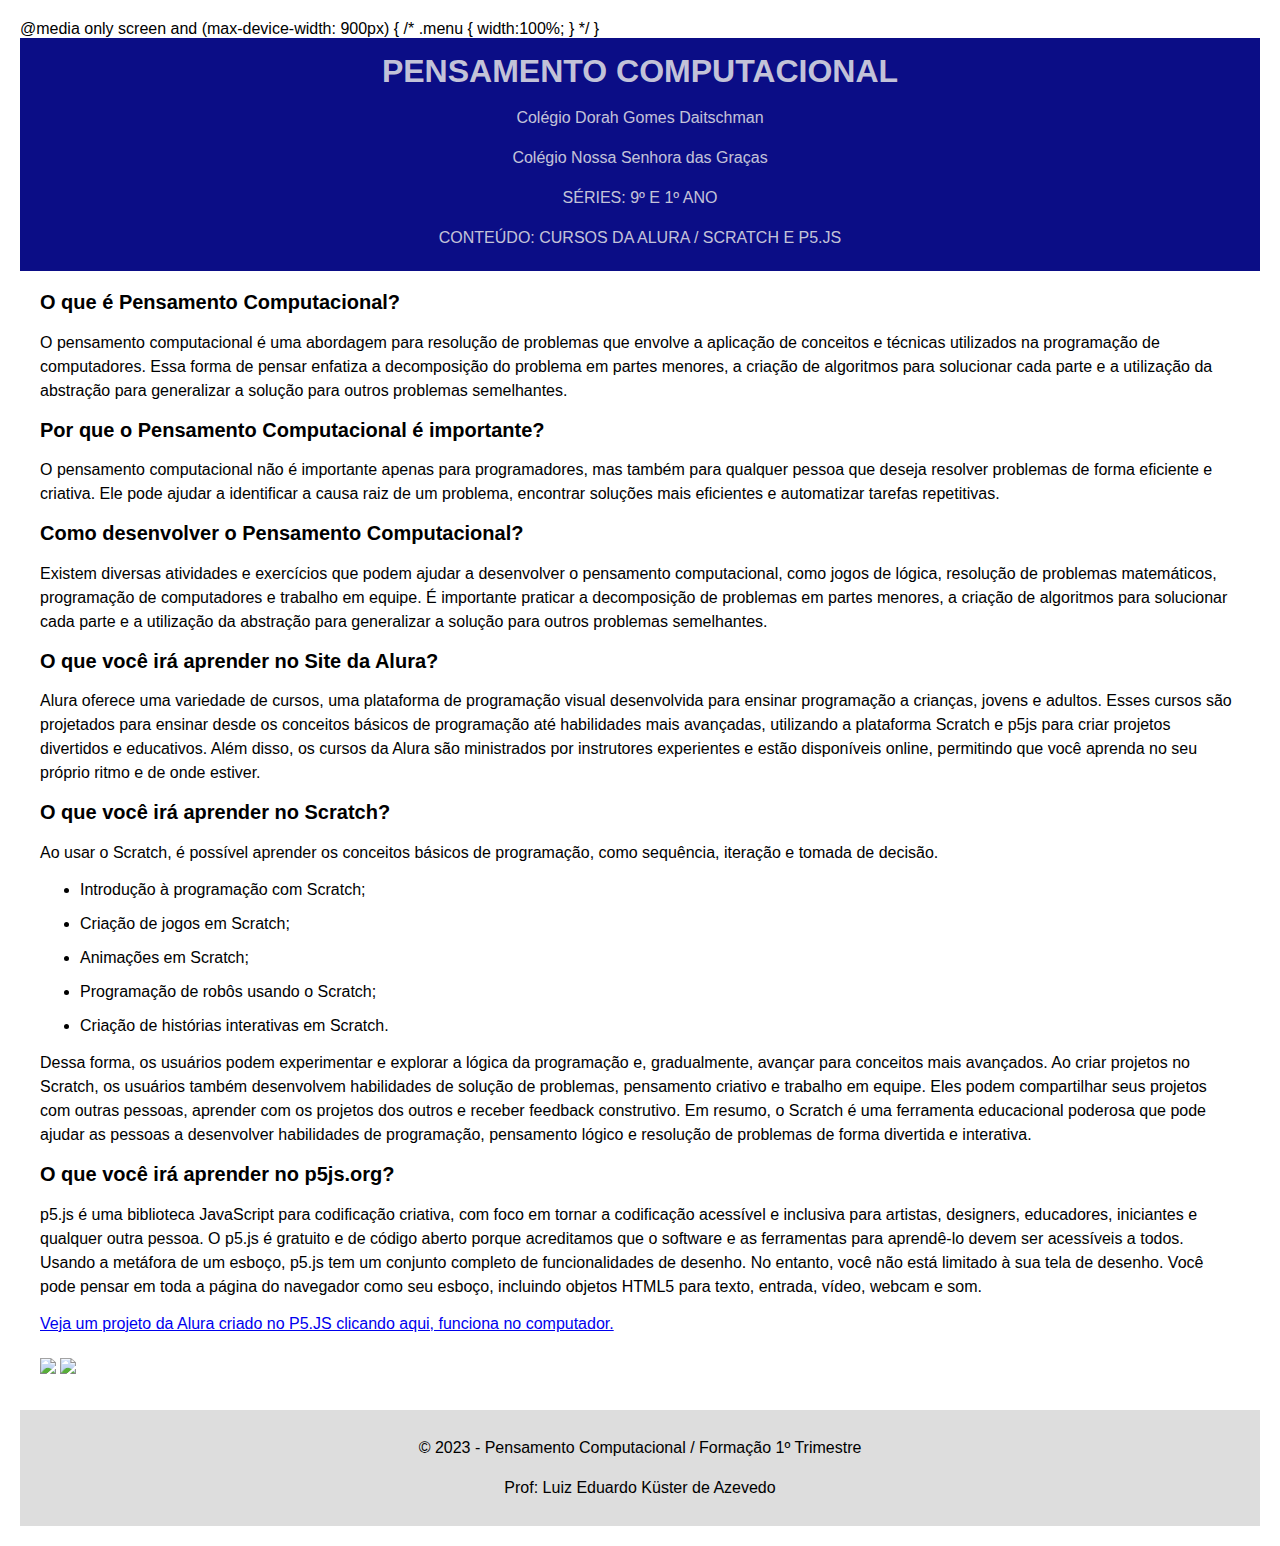
==== index.html @ 2f28a9a3 "tamanho da tela" ====
<!DOCTYPE html>
<html lang="pt-br">
  
  @media only screen and (max-device-width: 900px) {
    /* .menu { width:100%; } */
    }

<head>
  <meta charset="UTF-8">
  <meta name="viewport" content="width=device-width, initial-scale=2.0">
  <title>Pensamento Computacional</title>
  <link rel="stylesheet" href="style.css" media="screen">
</head>

<body>
  <header>
    <h1>PENSAMENTO COMPUTACIONAL</h1>
    <p>
      Colégio Dorah Gomes Daitschman
     </p>
     <p> 
      Colégio Nossa Senhora das Graças
    </p>
    <p>
      SÉRIES: 9º E 1º ANO 
    </p>
    <p>
      CONTEÚDO: CURSOS DA ALURA / SCRATCH E P5.JS
    </P>
  </header>
  <main>
    <div>
      <h2>O que é Pensamento Computacional?</h2>
      <p>O pensamento computacional é uma abordagem para resolução de problemas que envolve a aplicação de conceitos e
        técnicas utilizados na programação de computadores. Essa forma de pensar enfatiza a decomposição do problema em
        partes menores, a criação de algoritmos para solucionar cada parte e a utilização da abstração para generalizar
        a solução para outros problemas semelhantes.</p>
    </div>
    <div>
      <h2>Por que o Pensamento Computacional é importante?</h2>
      <p>O pensamento computacional não é importante apenas para programadores, mas também para qualquer pessoa que
        deseja resolver problemas de forma eficiente e criativa. Ele pode ajudar a identificar a causa raiz de um
        problema, encontrar soluções mais eficientes e automatizar tarefas repetitivas.</p>
    </div>
    <div>
      <h2>Como desenvolver o Pensamento Computacional?</h2>
      <p>Existem diversas atividades e exercícios que podem ajudar a desenvolver o pensamento computacional, como jogos
        de lógica, resolução de problemas matemáticos, programação de computadores e trabalho em equipe. É importante
        praticar a decomposição de problemas em partes menores, a criação de algoritmos para solucionar cada parte e a
        utilização da abstração para generalizar a solução para outros problemas semelhantes.</p>
    </div>
    <div>
      <h2>O que você irá aprender no Site da Alura?</h2>
      <p>Alura oferece uma variedade de cursos, uma plataforma de programação visual desenvolvida para
        ensinar programação a crianças, jovens e adultos.
        Esses cursos são projetados para ensinar desde os conceitos básicos de programação até habilidades mais
        avançadas, utilizando a plataforma Scratch e p5js para criar projetos divertidos e educativos. Além disso, os
        cursos da Alura são ministrados por instrutores experientes e estão disponíveis online, permitindo que você
        aprenda no
        seu próprio ritmo e de onde estiver.
      </p>
    </div>
    <div>
      <h2>O que você irá aprender no Scratch?</h2>
      <p>Ao usar o Scratch, é possível aprender os conceitos básicos de programação, como sequência, iteração e tomada
        de decisão.
      <ul>
        <li>Introdução à programação com Scratch;<p>
        <li>Criação de jogos em Scratch;<p>
        <li>Animações em Scratch;<p>
        <li>Programação de robôs usando o Scratch;<p>
        <li>Criação de histórias interativas em Scratch.<p>
      </ul>
      <p>Dessa forma, os usuários podem experimentar e explorar a lógica da
        programação e, gradualmente, avançar para conceitos mais avançados.
        Ao criar projetos no Scratch, os usuários também desenvolvem habilidades de solução de problemas, pensamento
        criativo e trabalho em equipe. Eles podem compartilhar seus projetos com outras pessoas, aprender com os
        projetos dos outros e receber feedback construtivo.
        Em resumo, o Scratch é uma ferramenta educacional poderosa que pode ajudar as pessoas a desenvolver habilidades
        de programação, pensamento lógico e resolução de problemas de forma divertida e interativa.
      </p>
    </div>
    <div>
      <h2>O que você irá aprender no p5js.org?</h2>
      <p>p5.js é uma biblioteca JavaScript para codificação criativa, com foco em tornar a codificação acessível e
        inclusiva para artistas, designers, educadores, iniciantes e qualquer outra pessoa. O p5.js é gratuito e de
        código aberto porque acreditamos que o software e as ferramentas para aprendê-lo devem ser acessíveis a todos.
        Usando a metáfora de um esboço, p5.js tem um conjunto completo de funcionalidades de desenho. No entanto, você
        não está limitado à sua tela de desenho. Você pode pensar em toda a página do navegador como seu esboço,
        incluindo objetos HTML5 para texto, entrada, vídeo, webcam e som.</p>
      </div>
      
  <a href="https://editor.p5js.org/luiz.kuster.azevedo/full/6fDAyweuZ"> Veja um projeto da Alura criado no P5.JS clicando aqui, funciona no computador.</a></p> 
    
  <div>
    <p>
  <img src="Blocos scratch_page-0001.jpg" align="middle">
  <img src="Blocos scratch_page-0002.jpg" align="middle">
    </p>
  </div>
          
  </main>

  <footer>
    <p>&copy; 2023 - Pensamento Computacional / Formação 1º Trimestre</p>
  <p>Prof: Luiz Eduardo Küster de Azevedo</p>
  </footer>

</body>
</html>
---- style.css ----
body {
  margin: 20px;
  font-family: Arial, sans-serif;

}

header {
  background-color: #0b0d86;
  color: rgba(229, 228, 232, 0.863);
  text-align: center;
  padding: 5px;
}

h1 {
  margin: 10px;
}

main {
  padding: 20px;
}

section {
  margin-bottom: 20px;
}

h2 {
  font-size: 20px;
  margin-top: 0;

}

p {
  line-height: 1.5;
}

footer {
  background-color: #ddd;
  padding: 10px;
  text-align: center;
}
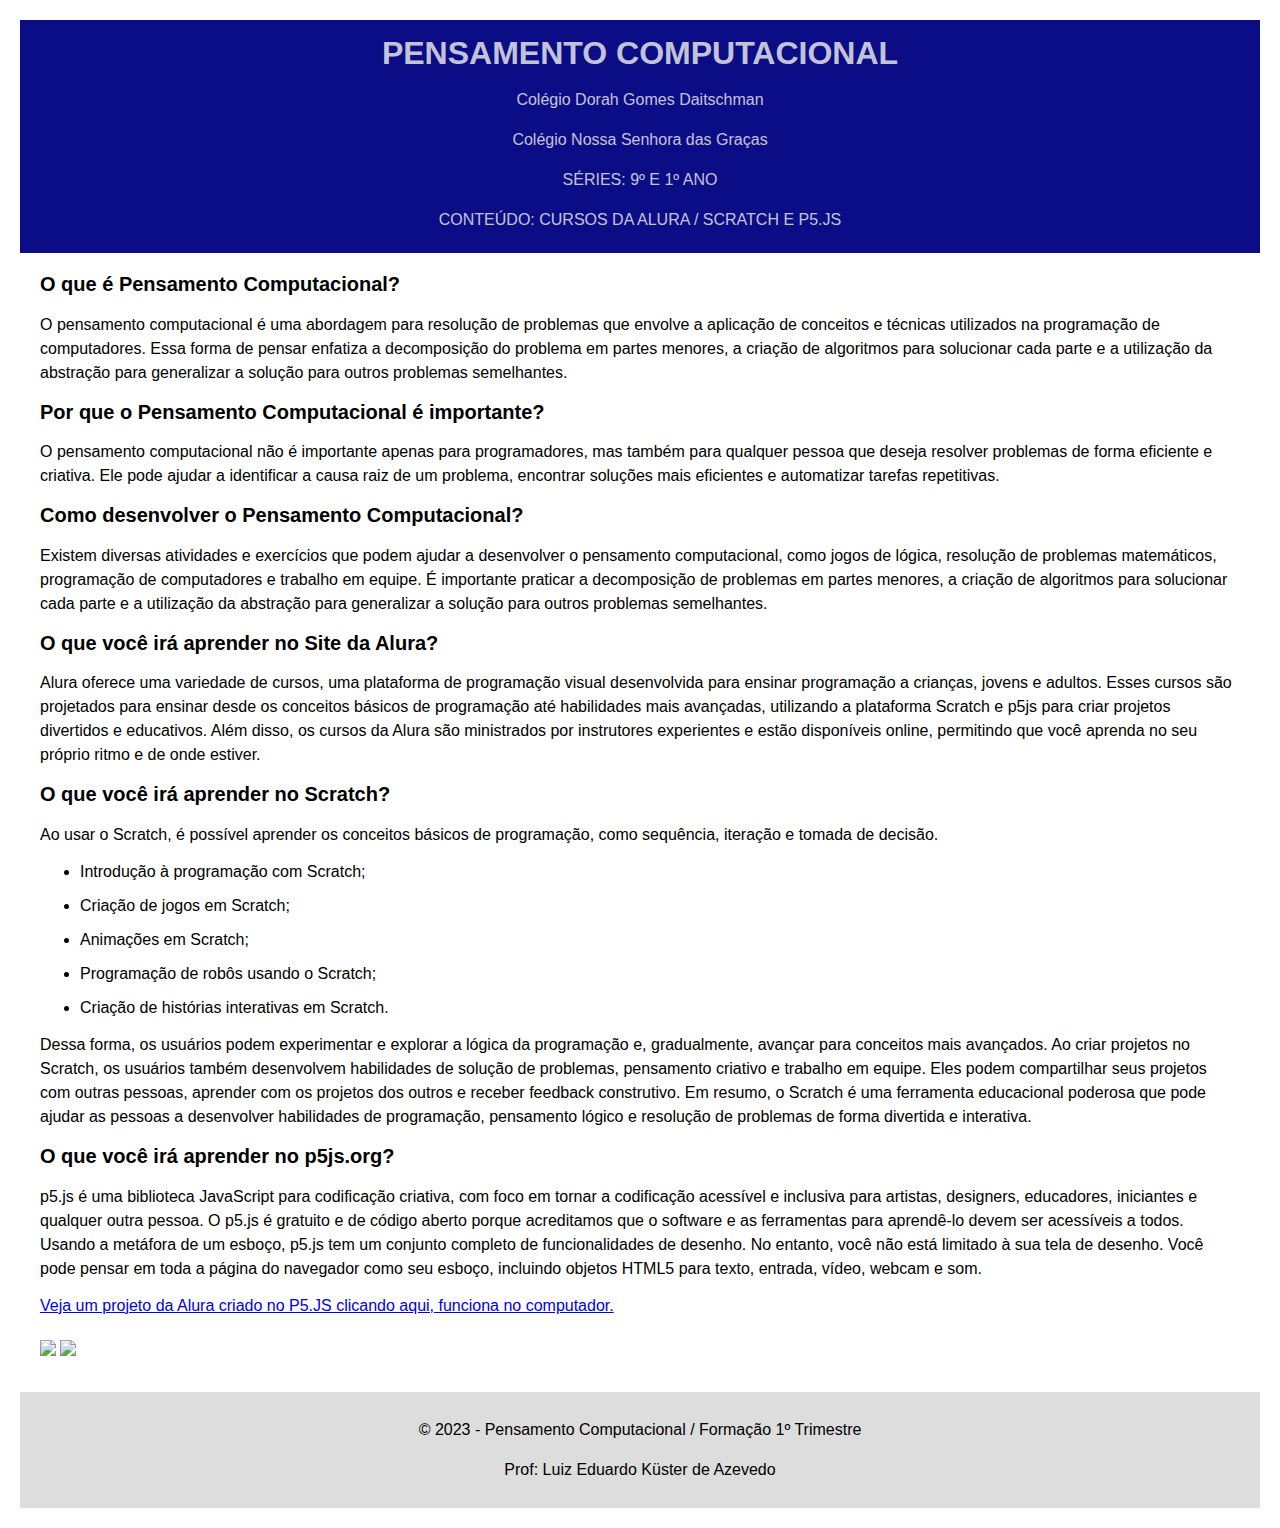
==== commit 04ea0dca: "tamanho da tela" ====
--- a/index.html
+++ b/index.html
@@ -1,10 +1,7 @@
 <!DOCTYPE html>
 <html lang="pt-br">
   
-  @media only screen and (max-device-width: 900px) {
-    /* .menu { width:100%; } */
-    }
-
+  
 <head>
   <meta charset="UTF-8">
   <meta name="viewport" content="width=device-width, initial-scale=2.0">
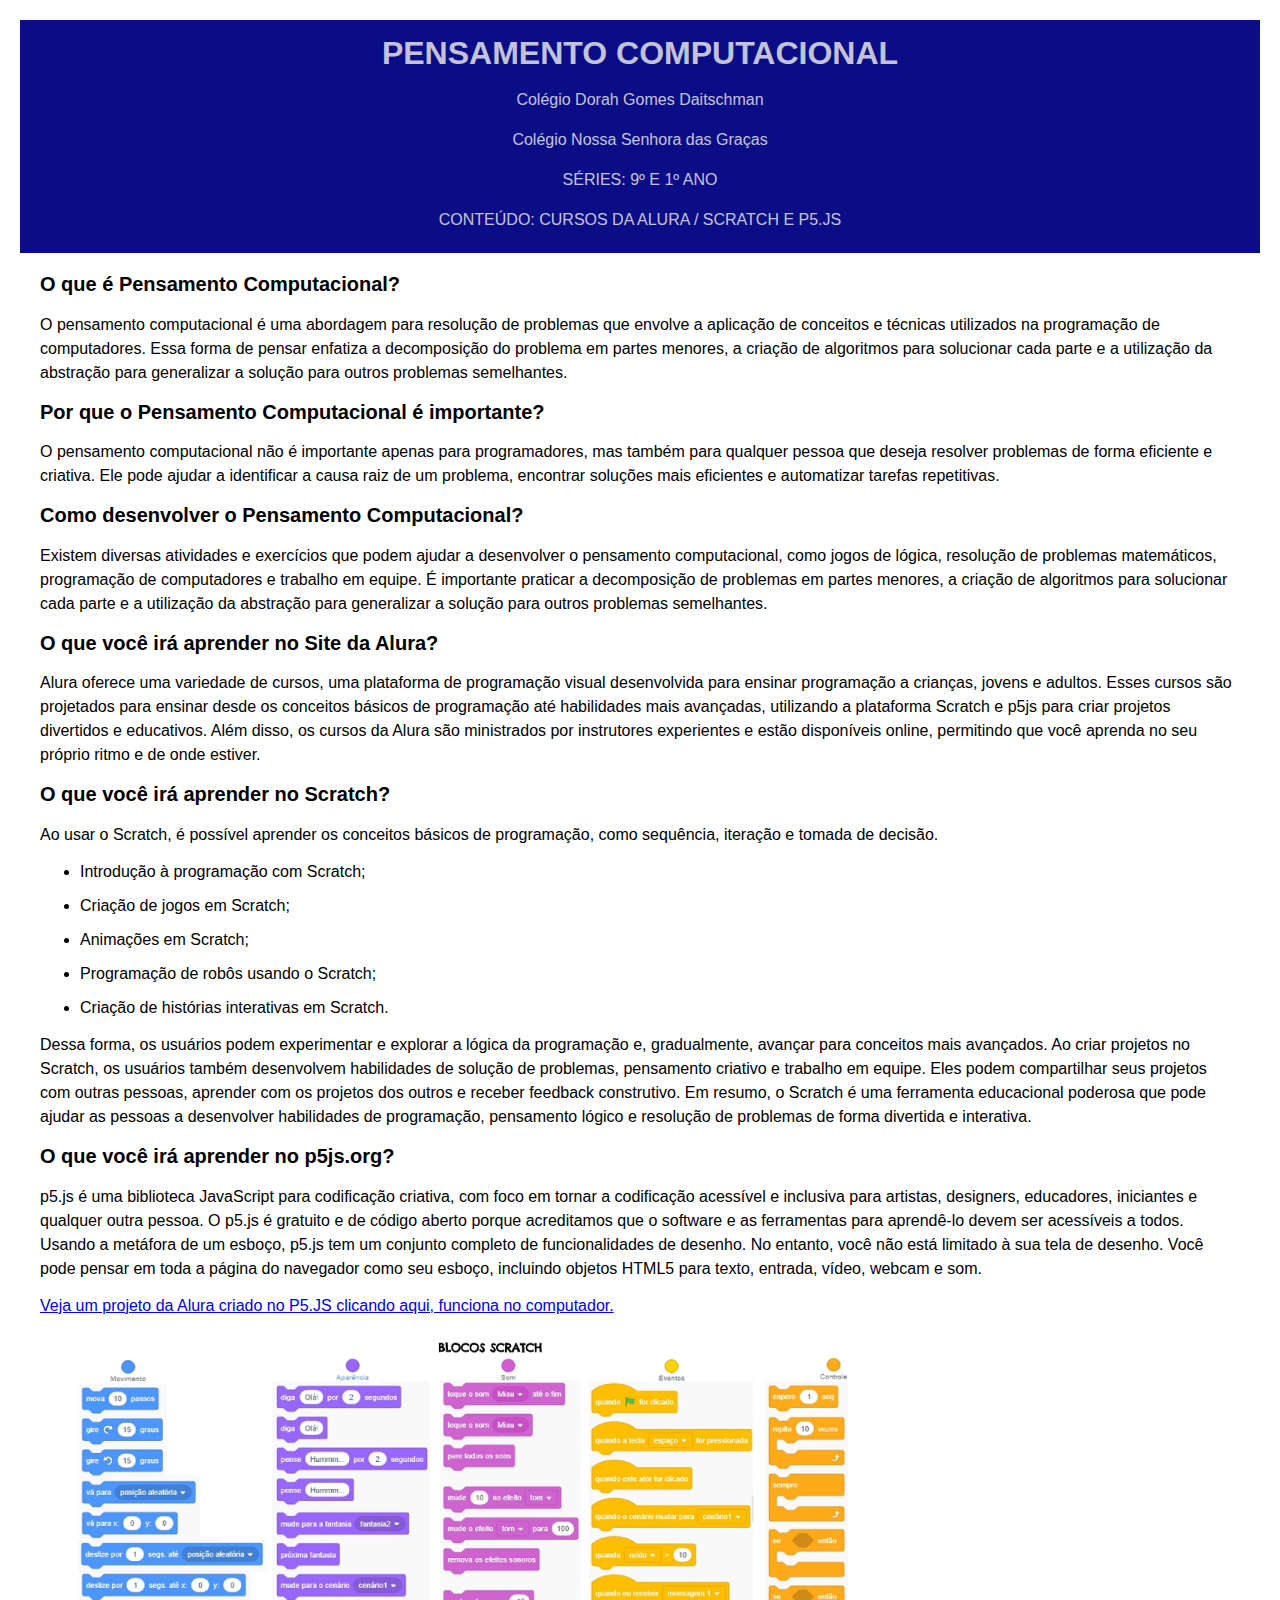
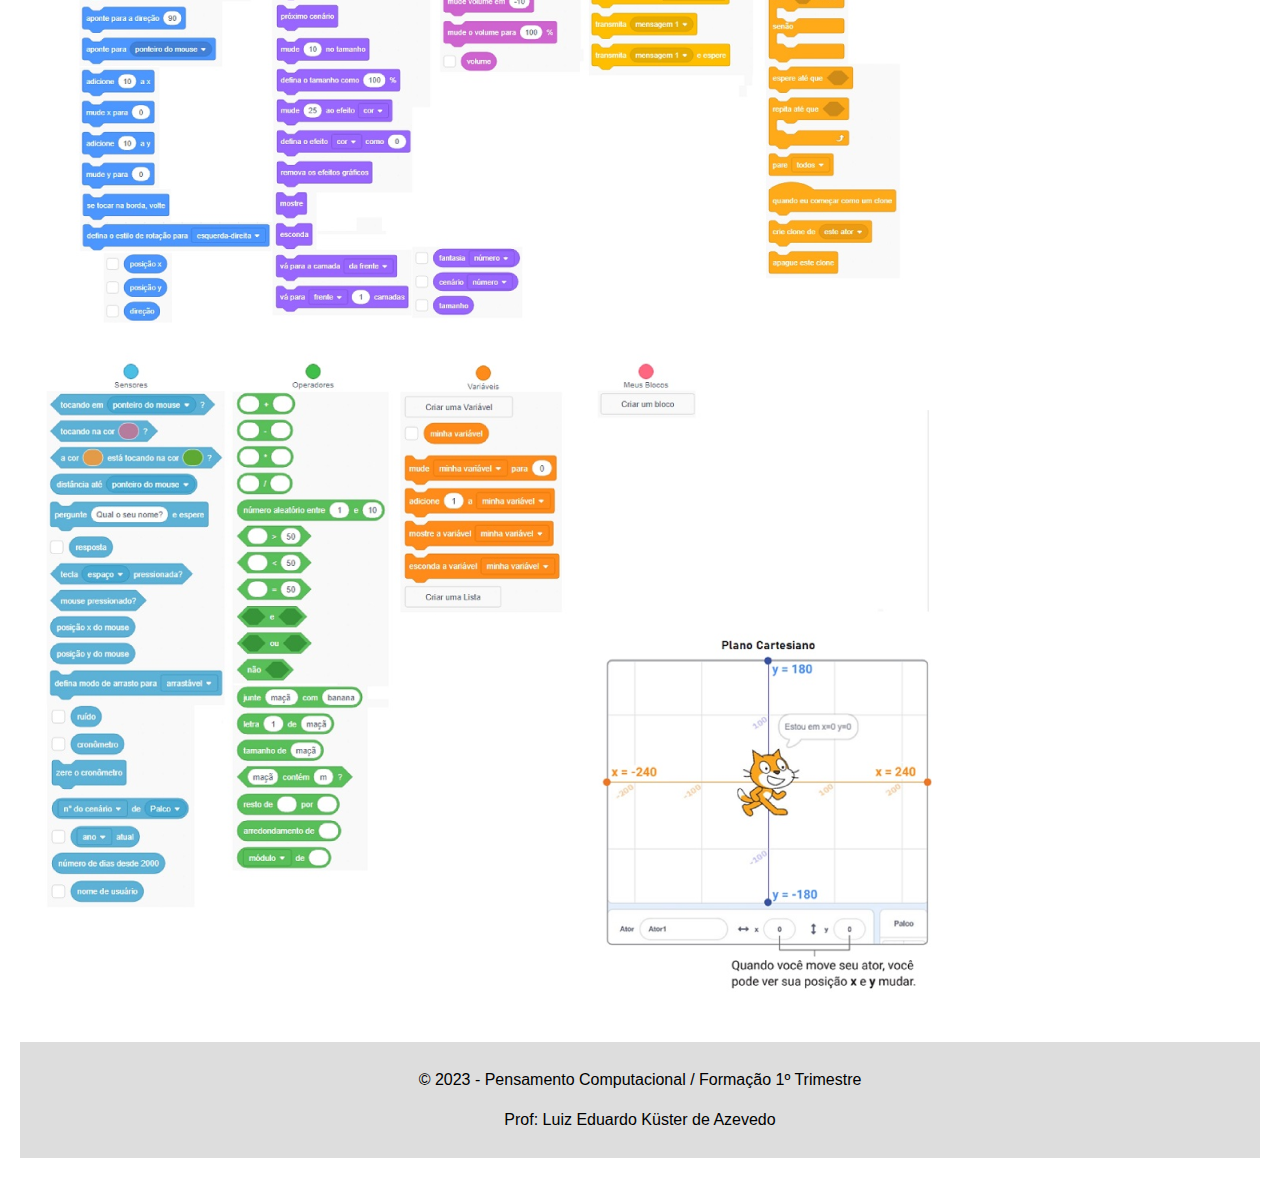
==== commit 3bcd67de: "mudança de extensão nas imagens" ====
--- a/index.html
+++ b/index.html
@@ -1,6 +1,5 @@
 <!DOCTYPE html>
-<html lang="pt-br">
-  
+<html lang="pt-br">  
   
 <head>
   <meta charset="UTF-8">
@@ -91,8 +90,8 @@
     
   <div>
     <p>
-  <img src="Blocos scratch_page-0001.jpg" align="middle">
-  <img src="Blocos scratch_page-0002.jpg" align="middle">
+  <img src="Blocos scratch_page-0001.png" align="middle">
+  <img src="Blocos scratch_page-0002.png" align="middle">
     </p>
   </div>
           
--- a/style.css
+++ b/style.css
@@ -1,4 +1,3 @@
-
 body {
   margin: 20px;
   font-family: Arial, sans-serif;
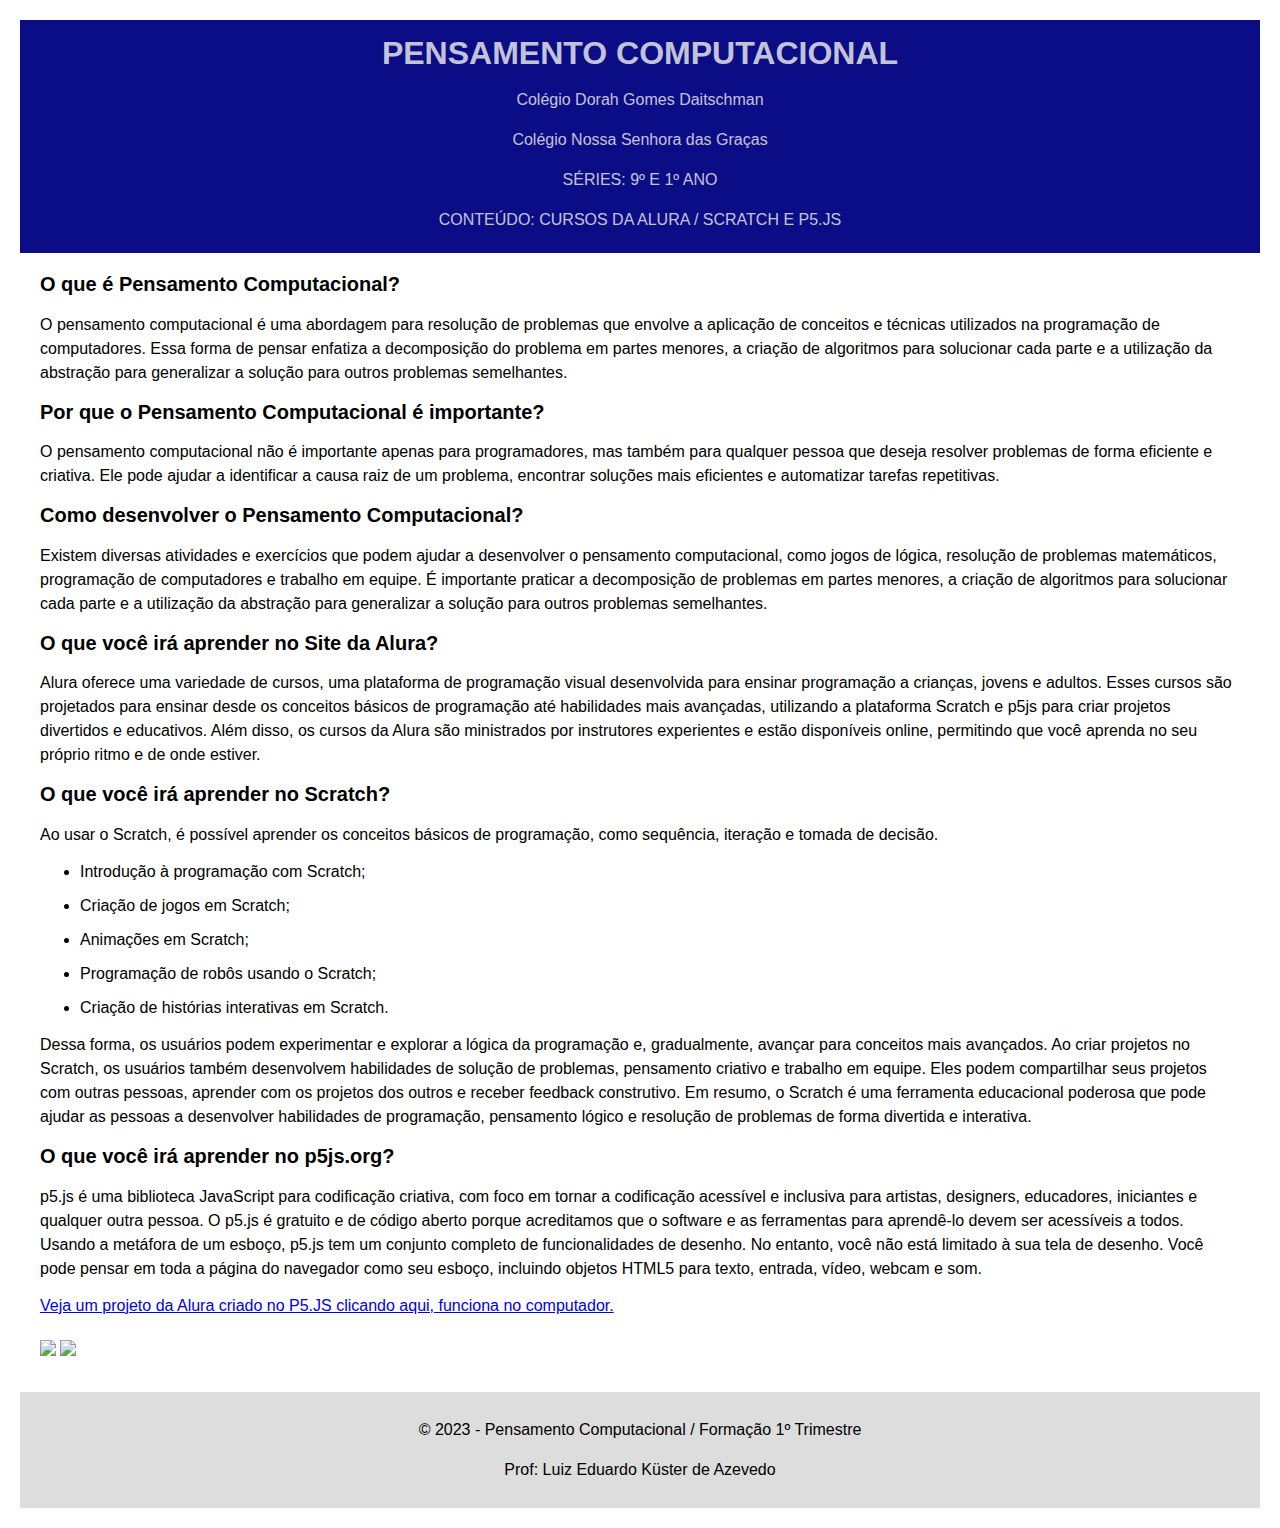
==== commit 0f4467cf: "extensão jpg" ====
--- a/index.html
+++ b/index.html
@@ -90,8 +90,8 @@
     
   <div>
     <p>
-  <img src="Blocos scratch_page-0001.png" align="middle">
-  <img src="Blocos scratch_page-0002.png" align="middle">
+  <img src="Blocos scratch_page-0001.jpg" align="middle">
+  <img src="Blocos scratch_page-0002.jpg" align="middle">
     </p>
   </div>
           
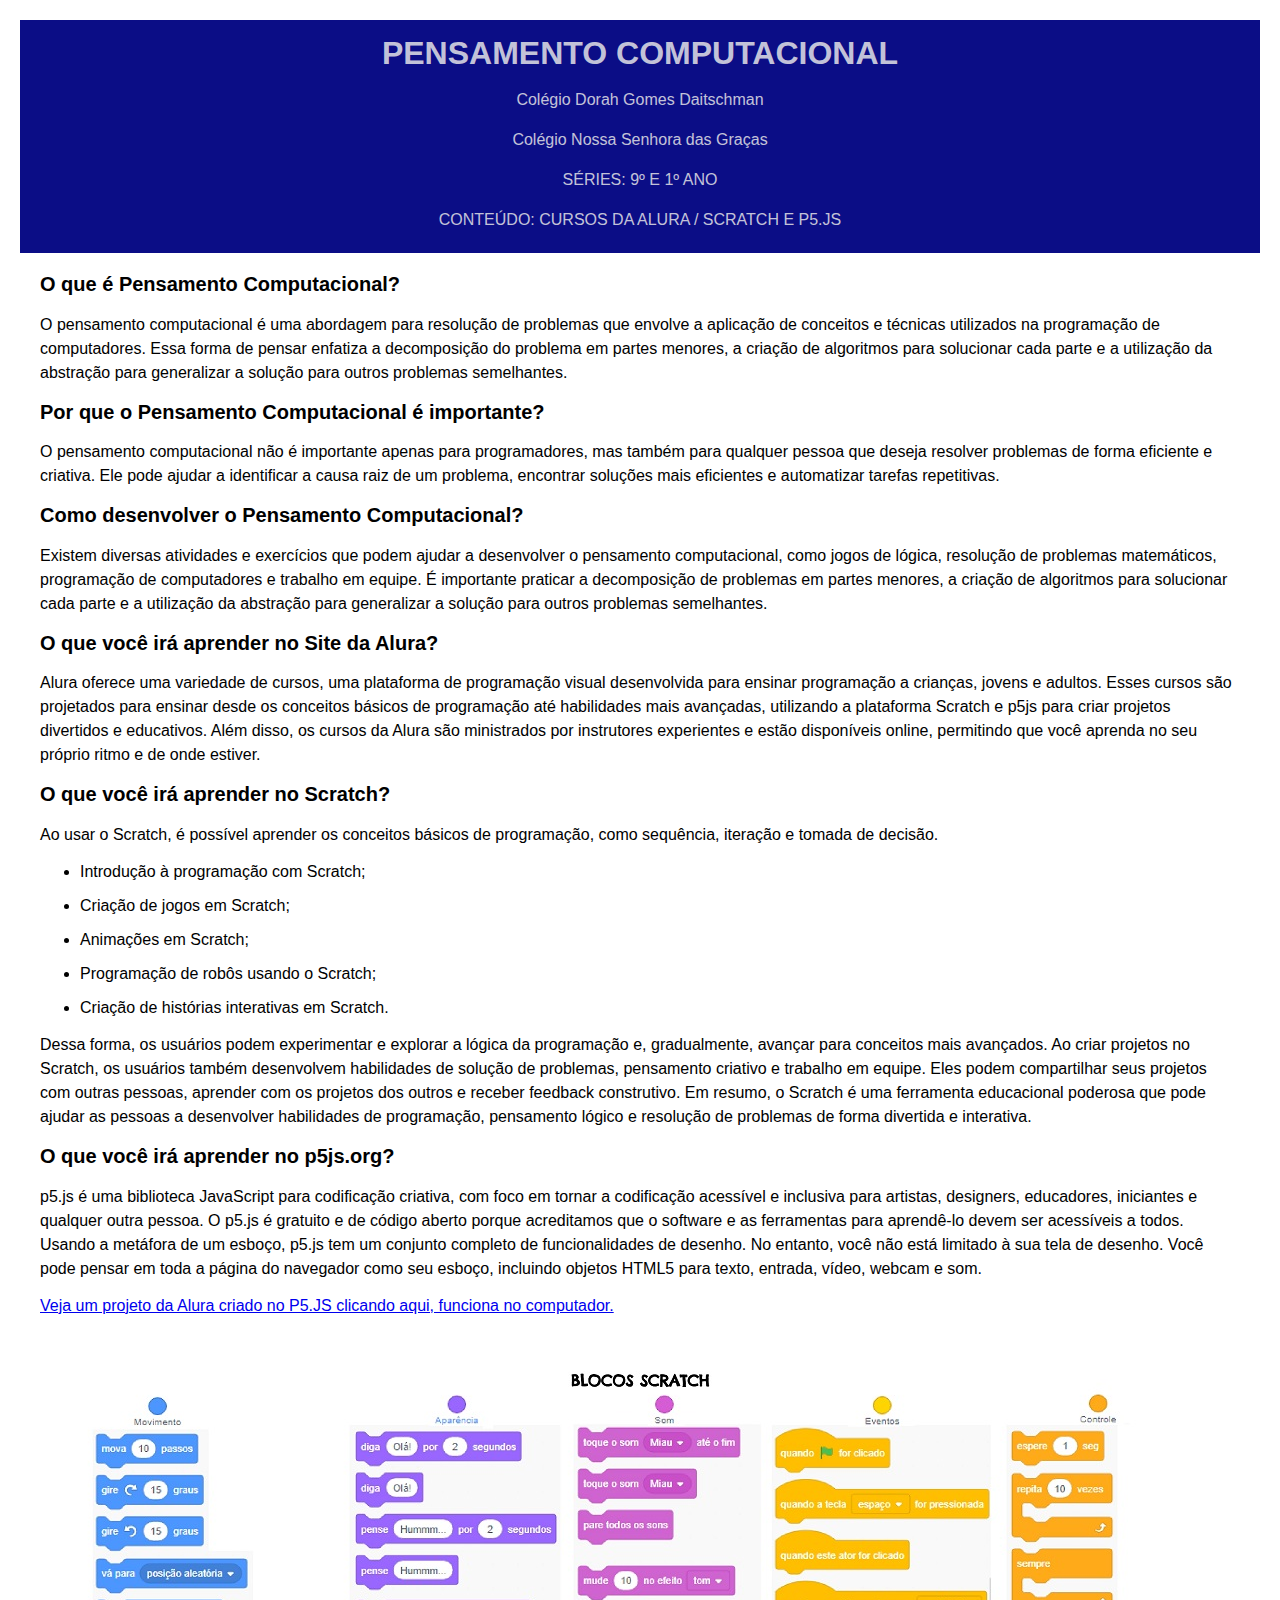
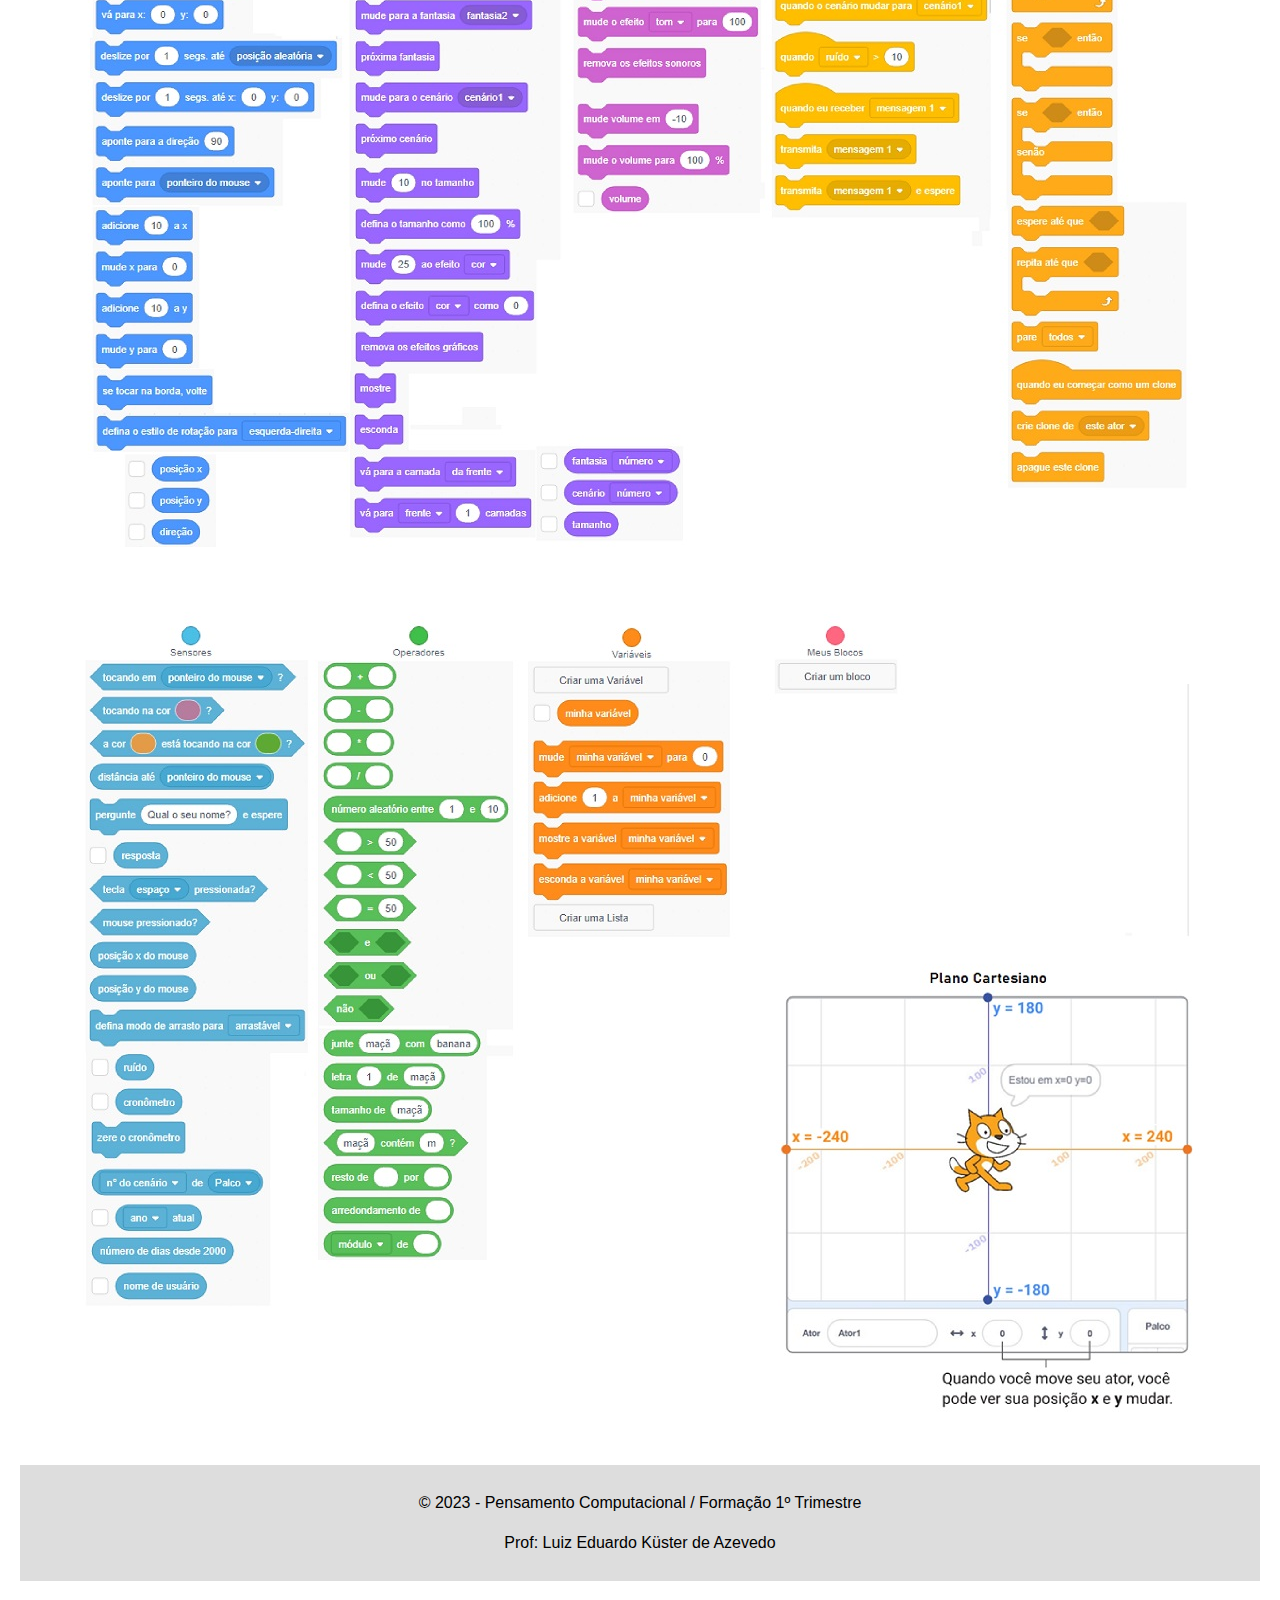
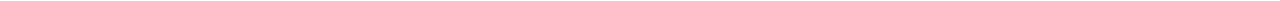
==== commit 90fbabb2: "extensão jpg" ====
--- a/index.html
+++ b/index.html
@@ -91,6 +91,7 @@
   <div>
     <p>
   <img src="Blocos scratch_page-0001.jpg" align="middle">
+  
   <img src="Blocos scratch_page-0002.jpg" align="middle">
     </p>
   </div>
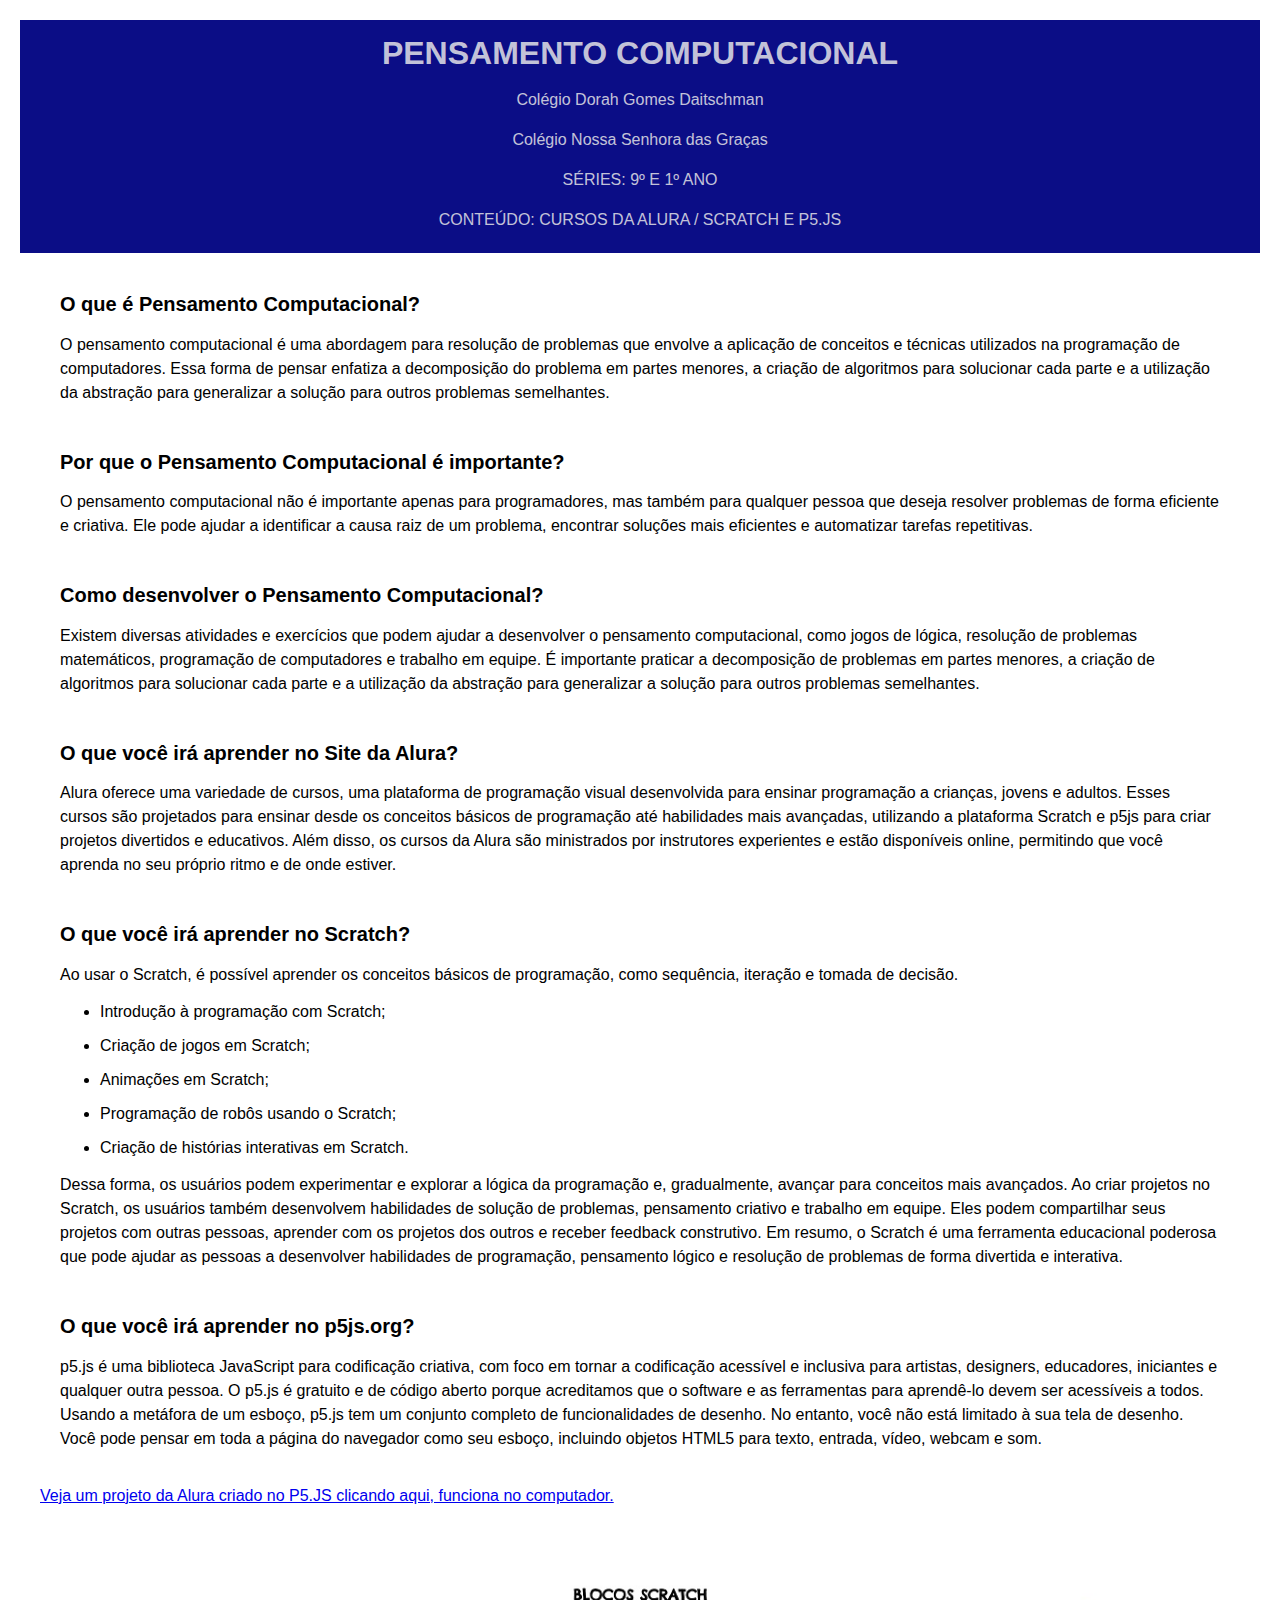
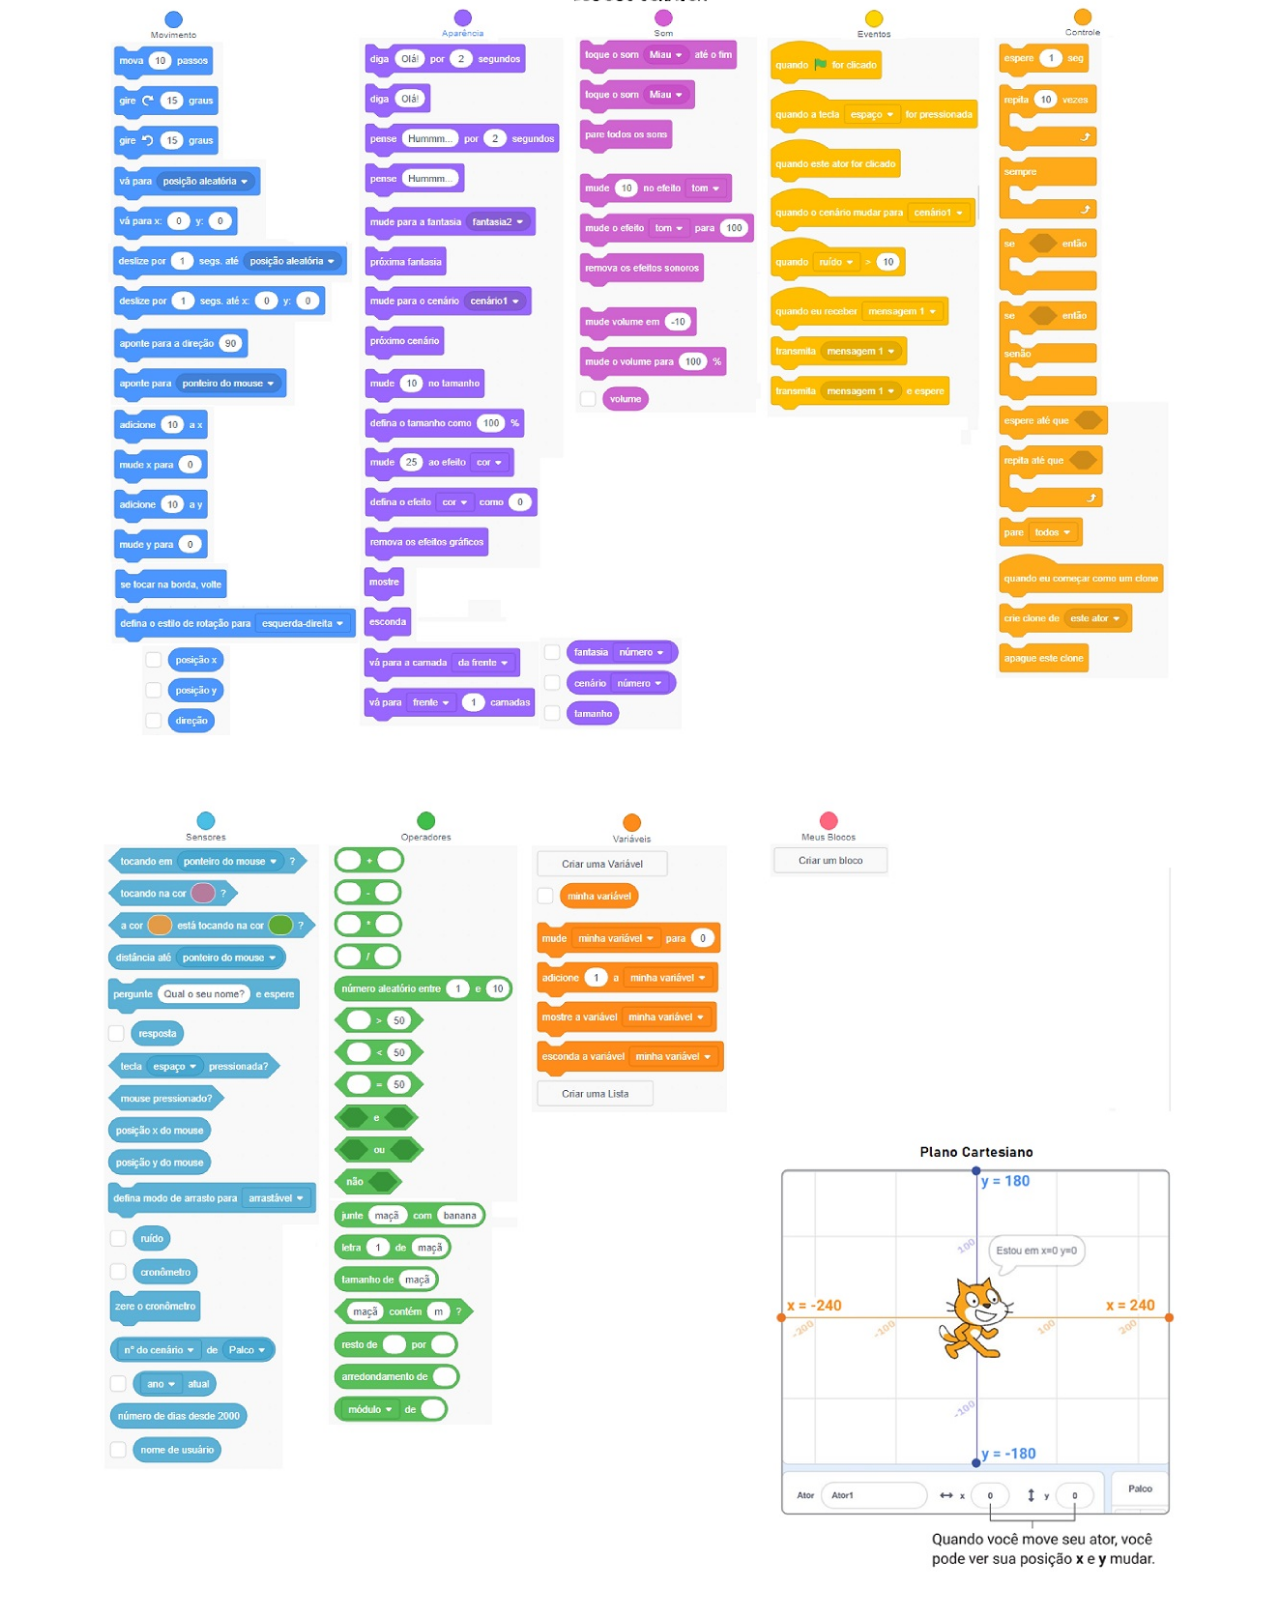
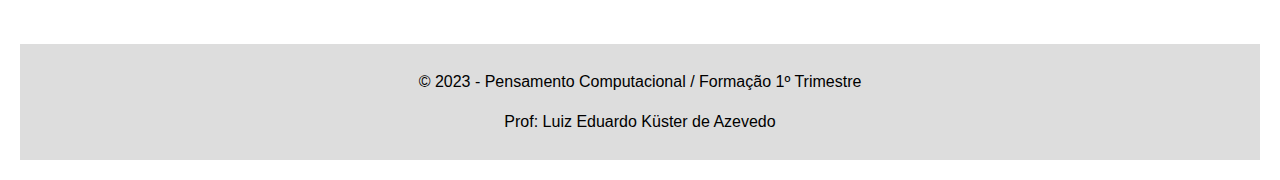
==== commit a934d581: "responsividade" ====
--- a/index.html
+++ b/index.html
@@ -6,6 +6,26 @@
   <meta name="viewport" content="width=device-width, initial-scale=2.0">
   <title>Pensamento Computacional</title>
   <link rel="stylesheet" href="style.css" media="screen">
+</head>
+<style>
+  .container {
+      display: -webkit-flex;
+      -webkit-flex-wrap: wrap;
+      display: flex;
+      flex-wrap: wrap;
+      background-color: grey;
+  }
+
+  img {
+      width: 100%;
+  }
+
+  div {
+      flex: 1;
+      padding: 10px;
+      margin: 10px;
+  }
+</style>
 </head>
 
 <body>
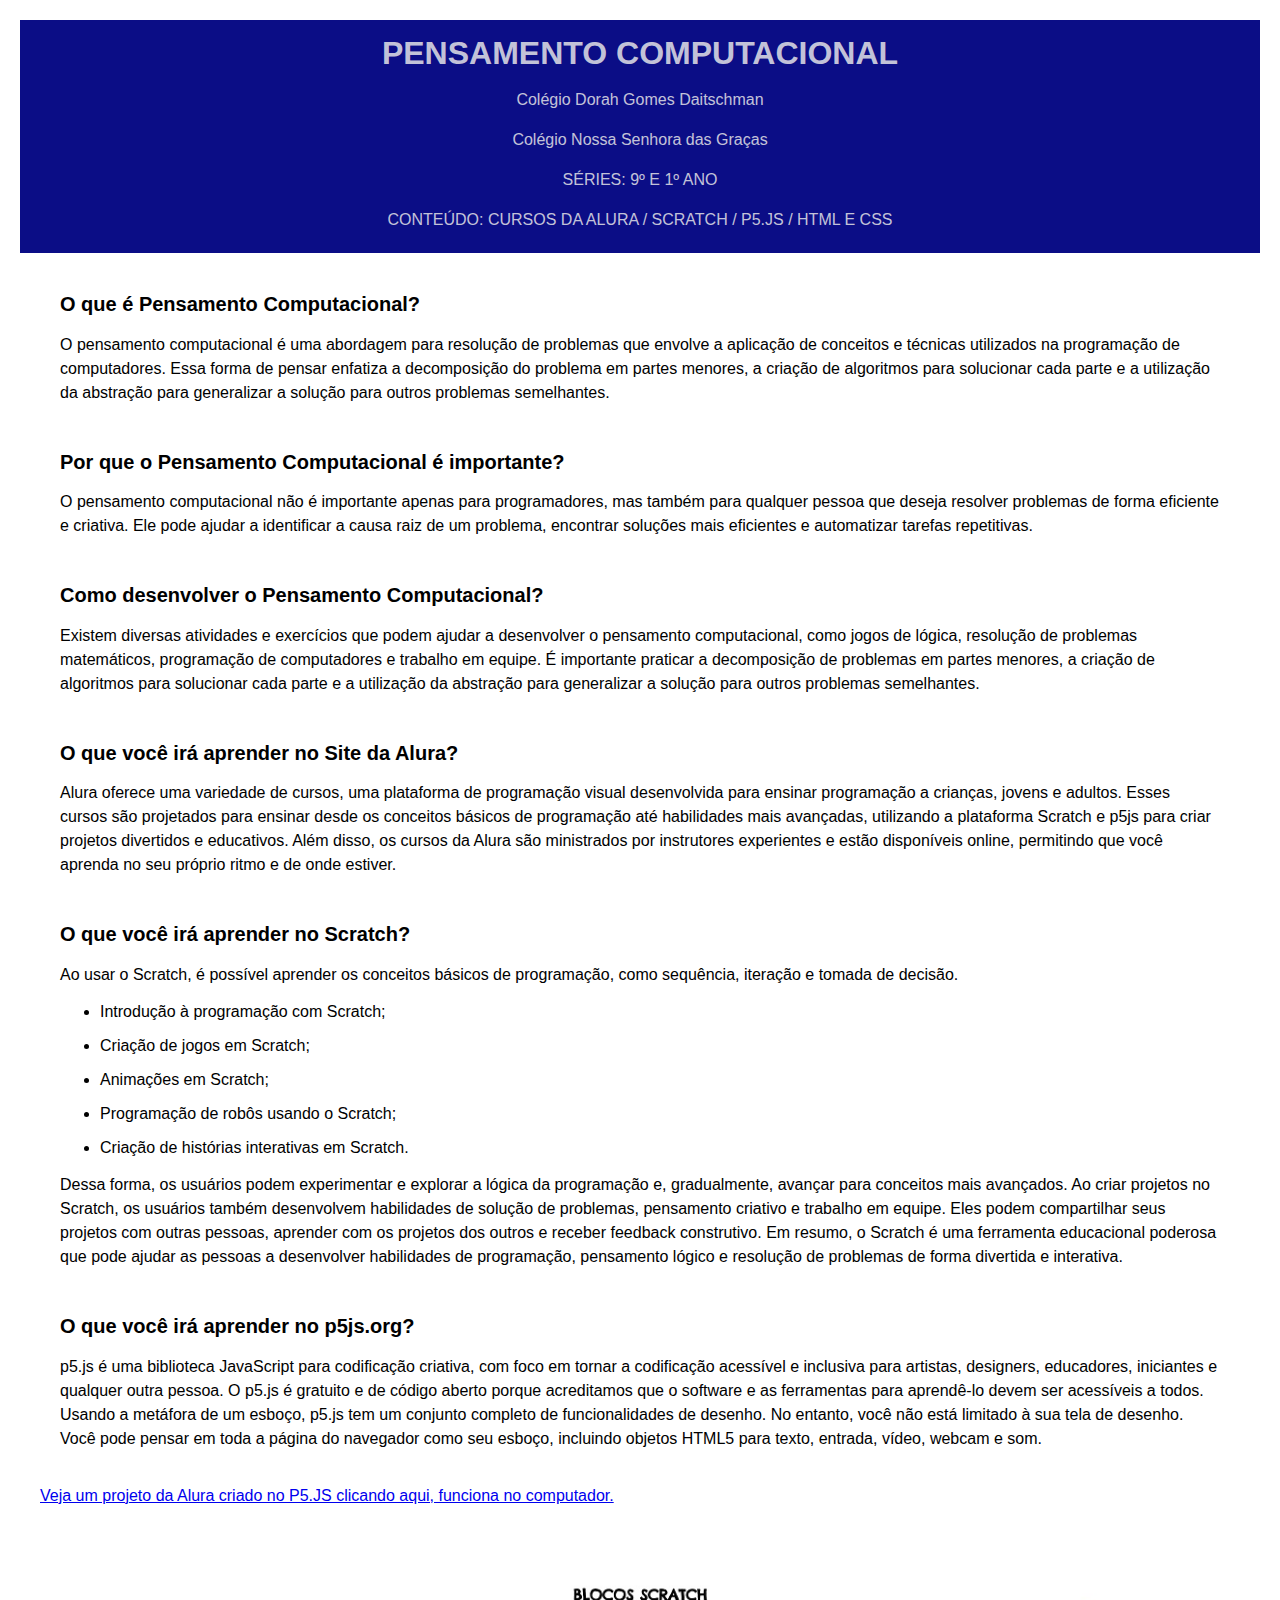
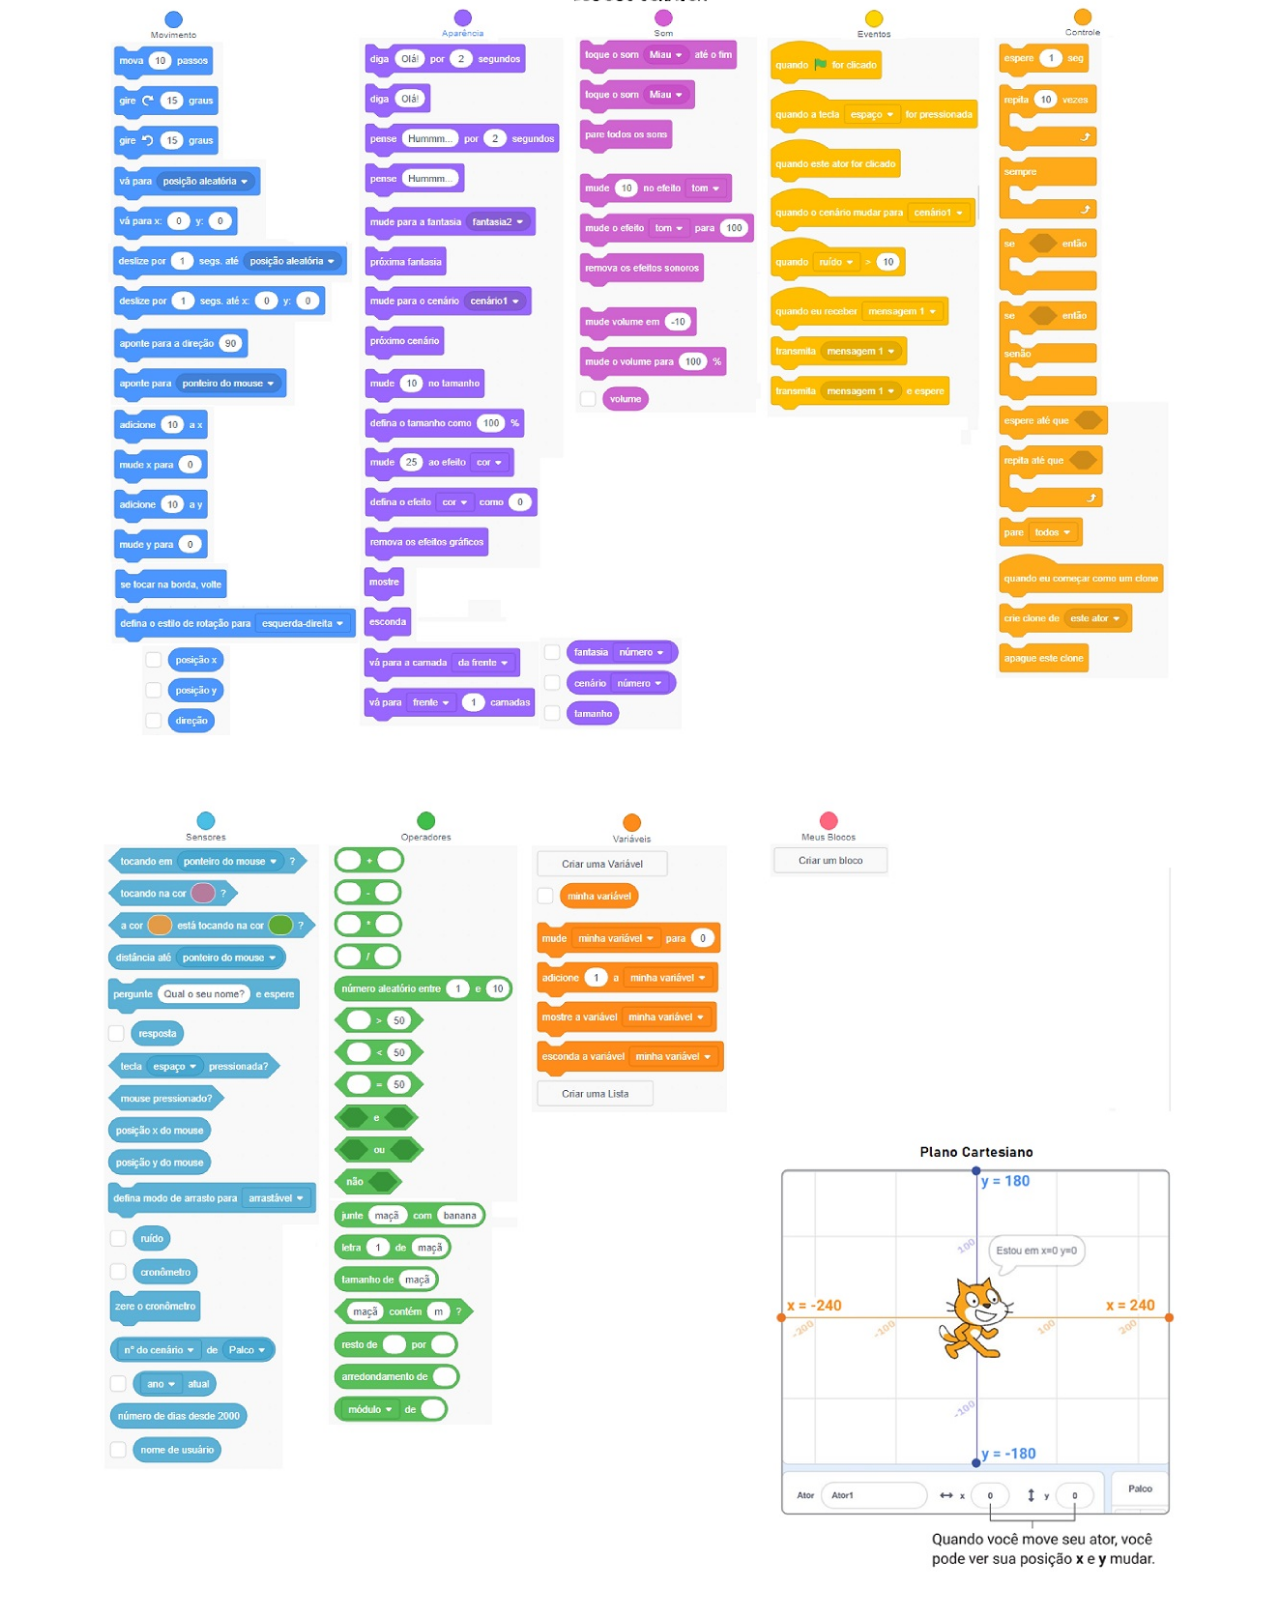
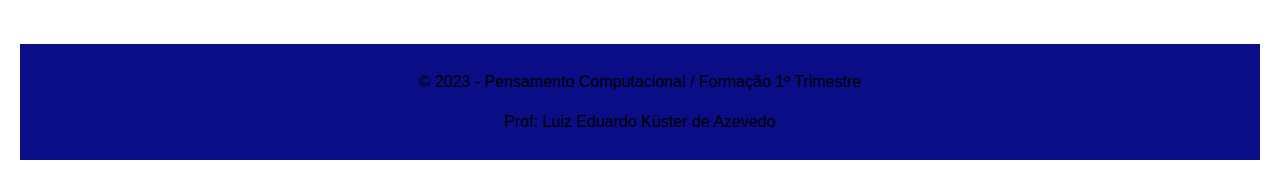
==== commit 32fd1625: "alterado o título" ====
--- a/index.html
+++ b/index.html
@@ -41,7 +41,7 @@
       SÉRIES: 9º E 1º ANO 
     </p>
     <p>
-      CONTEÚDO: CURSOS DA ALURA / SCRATCH E P5.JS
+      CONTEÚDO: CURSOS DA ALURA / SCRATCH / P5.JS / HTML E CSS
     </P>
   </header>
   <main>
--- a/style.css
+++ b/style.css
@@ -34,7 +34,7 @@
 }
 
 footer {
-  background-color: #ddd;
+  background-color: #0b0d86;
   padding: 10px;
   text-align: center;
 }
